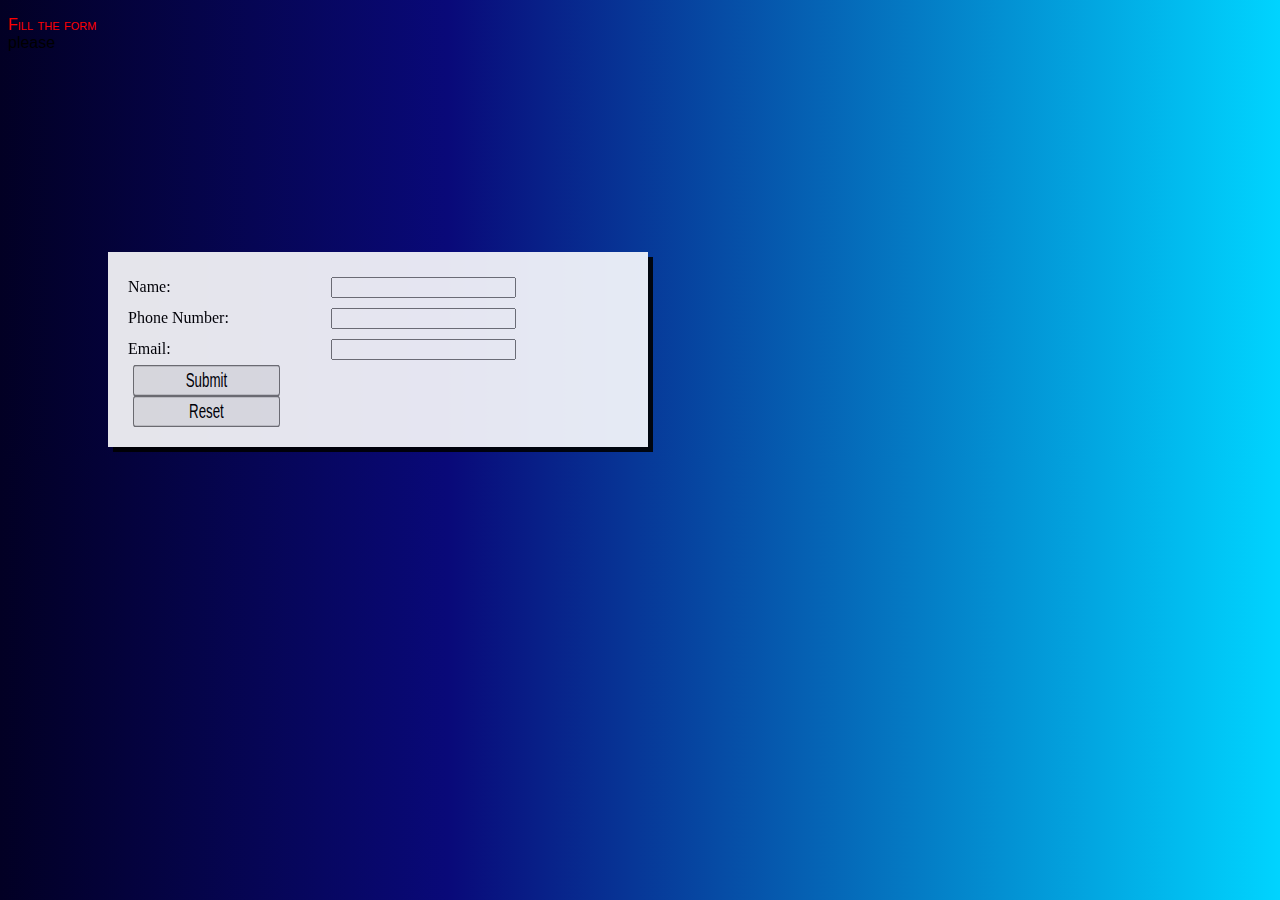
==== index.html @ a2c9f0f1 "Rename Index.html to index.html" ====
<!DOCTYPE html>
<html lang="en">
<head>
    <meta charset="UTF-8">
    <meta http-equiv="X-UA-Compatible" content="IE=edge">
    <meta name="viewport" content="width=device-width, initial-scale=1.0">
    <link rel="stylesheet" href="style.css" type="text/css">
    <title>Form 1</title>
</head>

<style>
    .formm{
    display: table;
    width: 500px;
    height: auto;
    background-color: white;
    opacity: 90%;
    padding: 20px;
    margin-left: 100px;
    margin-top: 200px;
    border: 5px;
    border-color: black;
    box-shadow: 5px 5px;
    }
</style>

<body style="background: rgb(2,0,36);
background: linear-gradient(90deg, rgba(2,0,36,1) 0%, rgba(9,9,121,1) 35%, rgba(0,212,255,1) 100%); align-items: center;">
    
    <p class="f">Fill the form <br> please</p>
    
    <form name="form1" class="formm">
        <p>
            <label>Name: </label>
            <input type="text" id="name" class="inputs" required>
        </p>
        <p>
            <label>Phone Number: </label>
            <input type="number" id="phone" class="inputs">
        </p>
        <p>
            <label>Email: </label>
            <input type="email" id="email" class="inputs">
        </p>
        <p>
            <input type="button" value="Submit" class="button">
            <input type="reset" value="Reset" class="button">
        </p>
    </form>
</body>
</html>
---- style.css ----
.f{
    font-family: Arial, Helvetica, sans-serif;
}

.f::first-line {
    color: #ff0000;
    font-variant: small-caps;
  }

.inputs{
    display: table-cell;
    margin: 5px;
}

label{
    display: table-cell;
    margin: 5px;
}

.formm > p{
    display: table-row;
    margin-top: 20px;
}

.button:hover{
    width: 180%;
}

.button{
    display: table-cell;
    width: 74%;
    margin-left: 13%;
    margin: 5px;
    transition: width 2s;
}

.formm .button{
    transform: scaleY(1.5);
}
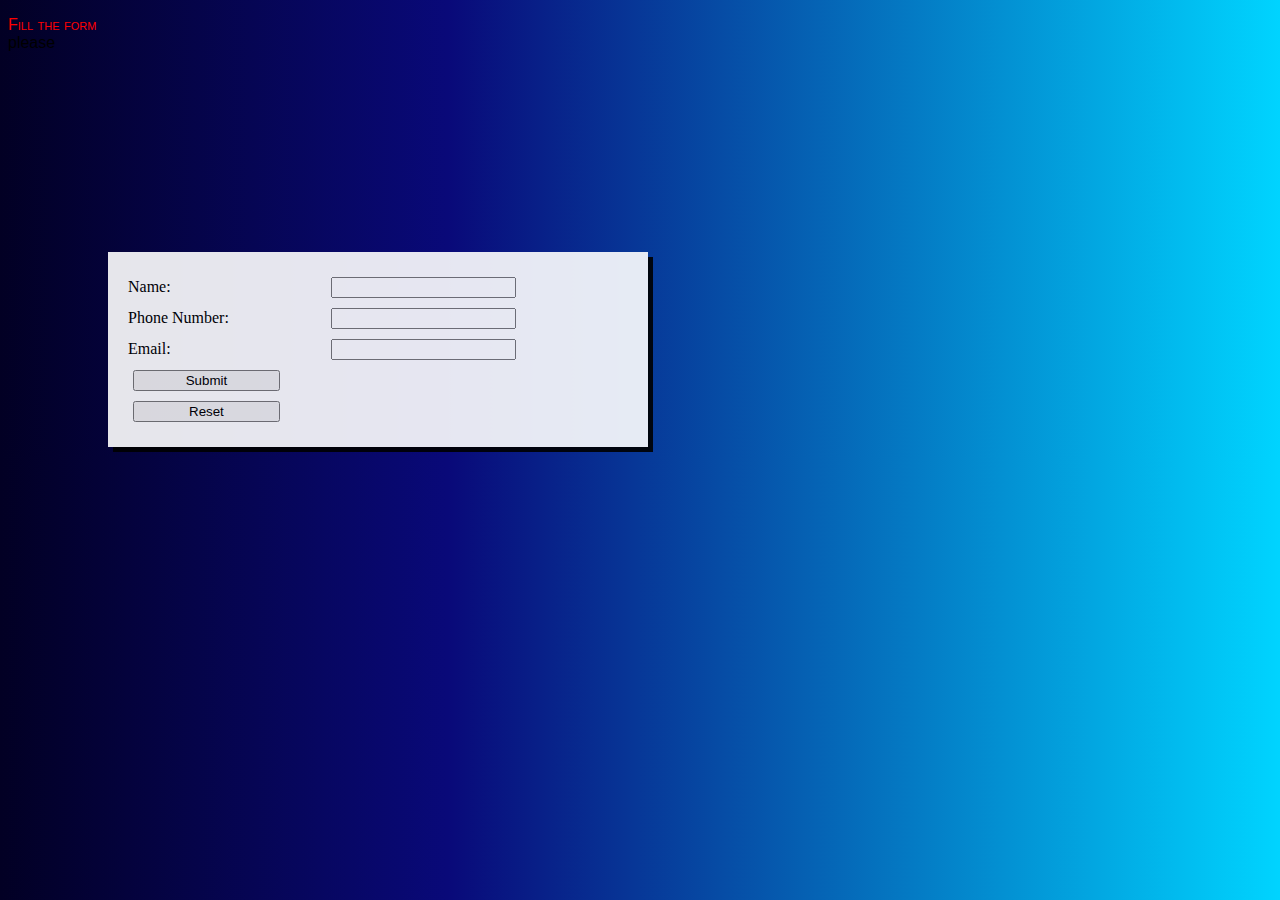
==== commit 888aca67: "Update index.html" ====
--- a/index.html
+++ b/index.html
@@ -21,6 +21,7 @@
     border: 5px;
     border-color: black;
     box-shadow: 5px 5px;
+    float: center;
     }
 </style>
 
--- a/style.css
+++ b/style.css
@@ -24,6 +24,7 @@
 
 .button:hover{
     width: 180%;
+    transform: scaleY(1.5);
 }
 
 .button{
@@ -32,10 +33,8 @@
     margin-left: 13%;
     margin: 5px;
     transition: width 2s;
-}
-
-.formm .button{
-    transform: scaleY(1.5);
+    transition: transform 2s;
 }
 
 
+
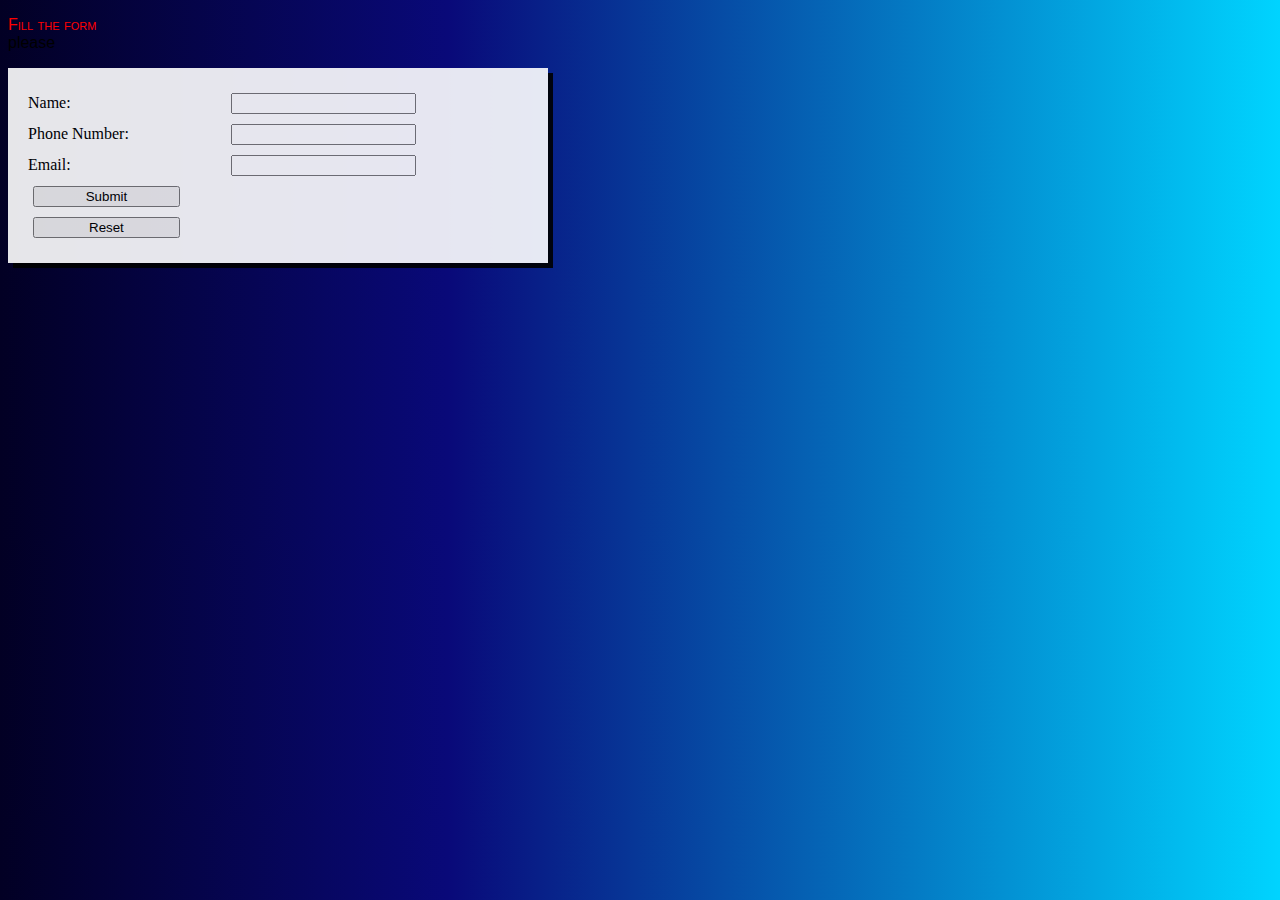
==== commit 7f74510f: "Update index.html" ====
--- a/index.html
+++ b/index.html
@@ -16,8 +16,7 @@
     background-color: white;
     opacity: 90%;
     padding: 20px;
-    margin-left: 100px;
-    margin-top: 200px;
+    
     border: 5px;
     border-color: black;
     box-shadow: 5px 5px;
